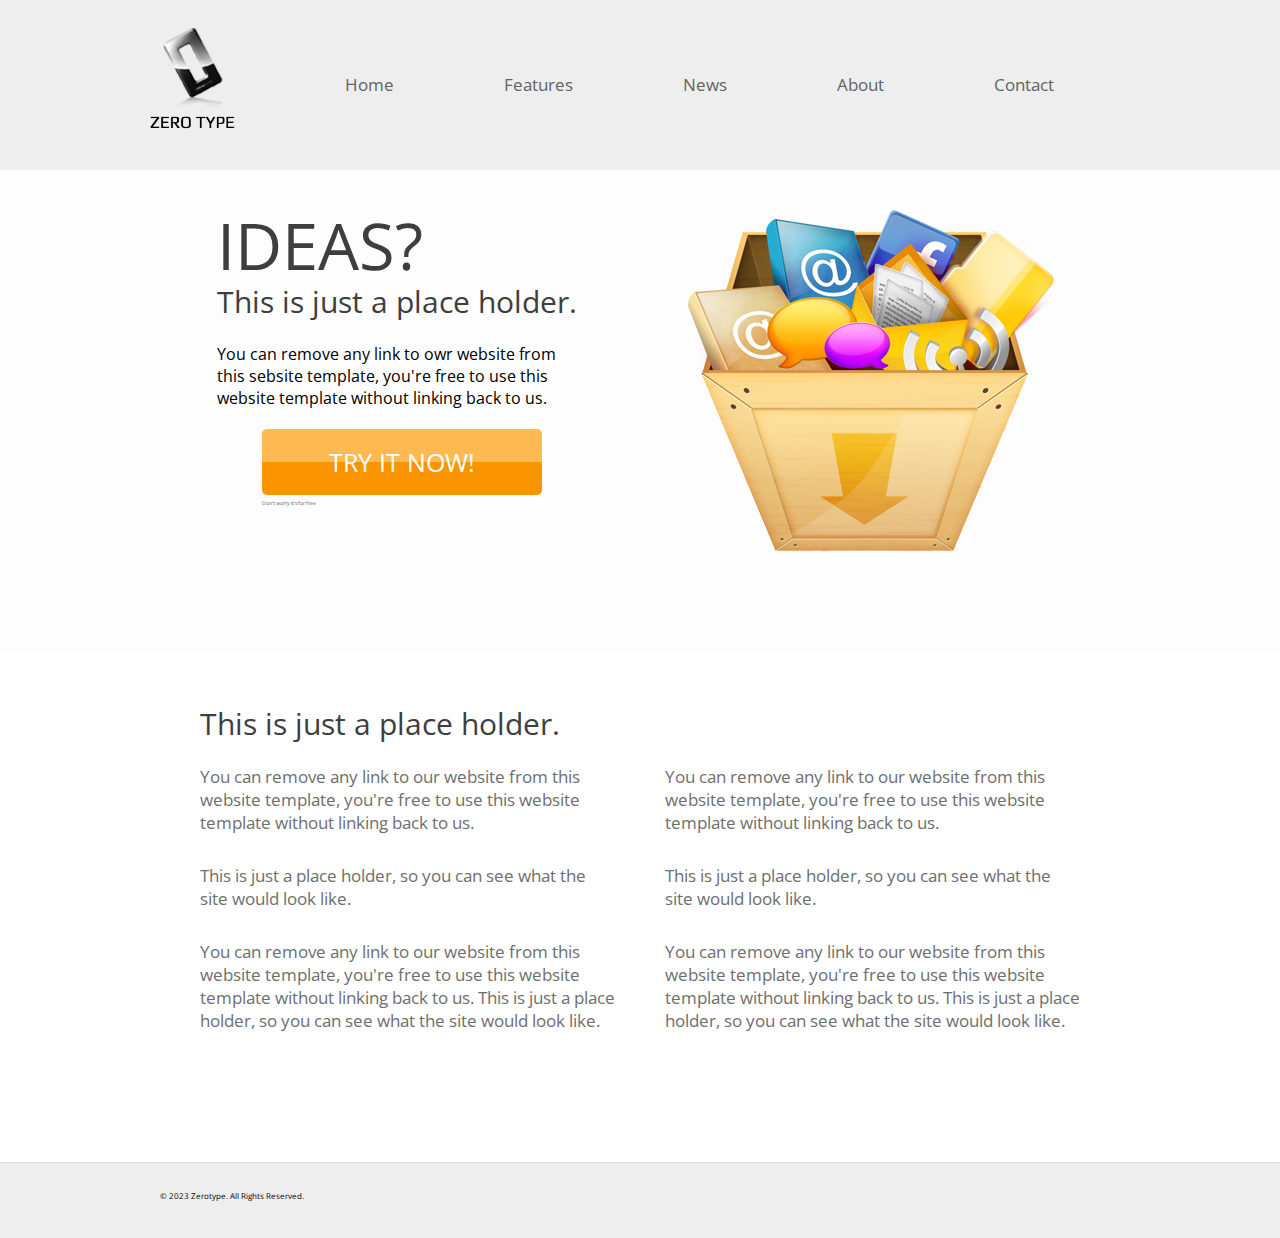
==== index02.html @ da7af956 "for Lo review" ====
<html>
<head>
  <title>T1v2-Rex</title>
  <link rel="stylesheet" href="https://pro.fontawesome.com/releases/v5.10.0/css/all.css" integrity="sha384-AYmEC3Yw5cVb3ZcuHtOA93w35dYTsvhLPVnYs9eStHfGJvOvKxVfELGroGkvsg+p" crossorigin="anonymous"/>
  <link rel="preconnect" href="https://fonts.gstatic.com">
  <link href="https://fonts.googleapis.com/css2?family=Lato&family=Open+Sans:wght@300;400&display=swap" rel="stylesheet">
  <link type="text/css" rel="stylesheet" charset="UTF-8" href="css02/content.css">
</head>
<body>
  <!-- <img src="0Template_1.png" class="template"> -->
  <header class="header-background-color">
    <div class="container">
        <h1>
          <a href="##">
            <img src="img/ZERO_TYPE-fin.png" alt="zero type logo" title="zero type">
          </a>
        </h1>
        <nav>
          <a href="##">Home</a>
          <a href="##">Features</a>
          <a href="##">News</a>
          <a href="##">About</a>
          <a href="##">Contact</a>
        </nav>
    </div>
  </header>
  <main>
    <section>
      <div class="full-box">
        <div class="full-box-section">
          <h2>IDEAS?</h2>
          <h3>This is just a place holder.</h3>
          <p class="h3-p">You can remove any link to owr website from this sebsite template, you're free to use this website template without linking back to us.</p>
          <div>
            <button>TRY IT NOW!</button>
            <p class="try-it-text">Don't worry It's for free</p>
          </div>
        </div>
        <div class="full-box-img-box">
          <img src="img/box.png" alt="idea box" title="idea box">
        </div>
      </div>
    </section>
    <article>
      <h3>This is just a place holder.</h3>
      <div class="content-box">
        <p>You can remove any link to our website from this website template, you're free to use this website template without linking back to us.</p>
        <p>This is just a place holder, so you can see what the site would look like.</p>
        <p>You can remove any link to our website from this website template, you're free to use this website template without linking back to us. This is just a place holder, so you can see what the site would look like.</p>
        <p>You can remove any link to our website from this website template, you're free to use this website template without linking back to us.</p>
        <p>This is just a place holder, so you can see what the site would look like.</p>
        <p>You can remove any link to our website from this website template, you're free to use this website template without linking back to us. This is just a place holder, so you can see what the site would look like.</p>
      </div>
    </article>
  </main>
  <footer>
    <span>&copy 2023 Zerotype. All Rights Reserved.</span>
    <div class="footer-icon">
      <a href="##"><i class="fab fa-facebook-square"></i></a>
      <a href="##"><i class="fab fa-google-plus-square"></i></a>
      <a href="##"><i class="fab fa-twitter-square"></i></a>
      <a href="##"><i class="fab fa-pinterest-square"></i></a>
    </div>
    <!-- <div class="after-box"></div> -->
  </footer>
</body>
</html>
---- css02/content.css ----
* {
    /* outline: 1px solid red; */
    margin: 0;
    padding: 0;
    font-family: 'Open Sans', sans-serif;
}

.template {
  display: block;
  position: absolute;
  top: 0;
  left: 0;
  z-index: 0;
  width: 100%;
  height: auto;
  opacity: .5;
}

body {
  min-width: 1000px;
}

.header-background-color {
  background-color: #eeeeee;
}

.container {
  width: 1000px;
  margin: 0 auto;
  font-size: 0;
}

h1 {
  display: inline-block;
  vertical-align: middle;
  margin: 20px 0px 30px 10px;
}

h1 a {
  display: inline-block;
}

h1 img {
  width: 85px;
  cursor: pointer;
}

nav {
  width: fit-content;
  display: inline-block;
  vertical-align: middle;
  margin-left: 100px;
}

nav a {
  padding: 10px;
  font-size: 17px;
  color: rgb(99, 99, 99);
  text-decoration: none;
  cursor: pointer;
  line-height: 43px;
}

nav a:hover {
  color: orange;
}

nav a + a {
  margin-left: 90px;
}

section {
  background-color: #fdfdfd;
}

.full-box {
  width: 1000px;
  font-size: 0px;
  margin: 0px auto;
  padding: 40px 0px 100px 0px;
}

.full-box-section {
  display: inline-block;
  width: 370px;
  font-size: 16px;
  vertical-align: top;
  margin-left: 77px;
}

h2 {
  color: #3e3e3e;
  font-size: 65px;
  line-height: 70px;
  margin: 0px;
  font-weight: normal;
}

h3 {  
  color: #3e3e3e;
  font-size: 30px;
  line-height: 43px;
  margin-bottom: 20px;
  font-weight: normal
}

.h3-p {
  margin-bottom: 20px;
}

button {
  font-size: 25px;
  color: white;
  display: block;
  background: linear-gradient(#FFB951 50% ,#FA9400 50%);
  border-radius: 5px;
  border: 0;
  padding: 16px 67px;
  margin: 0 auto 5px;
  width: 280px;
}

.try-it-text {
  margin: 0 auto;
  font-size: 5px;
  color: #585858;
  width: 280px;
}

.full-box-img-box {
  display: inline-block;
  margin-left: 100px;
}

.full-box-img-box img {
  width: 100%;
}

article {
  margin: 0 auto;
  padding: 50px 0px 100px;
  width: 880px;
}

.content-box {
  columns: 2;
  column-gap: 50px;
  font-size: 17px;
  color: #6e6e6e;
}

.content-box p {
  margin-bottom: 30px;
}

footer {
  padding: 20px 160px 30px;
  background-color: #eeeeee;
  border-top: 1px solid #dcdcdc;
}

footer span {
  font-size: 8px;
  line-height: 25px;
}

.footer-icon {
  font-size: 0px;
  float: right;
}

.footer-icon a {
  display: inline-block;
}

.footer-icon i {
  margin-left: 25px;
  font-size: 25px;
  color: black;
  cursor: pointer;
}

.footer-icon i:hover {
  color: orange;
}

.after-box {
  clear: both;
}
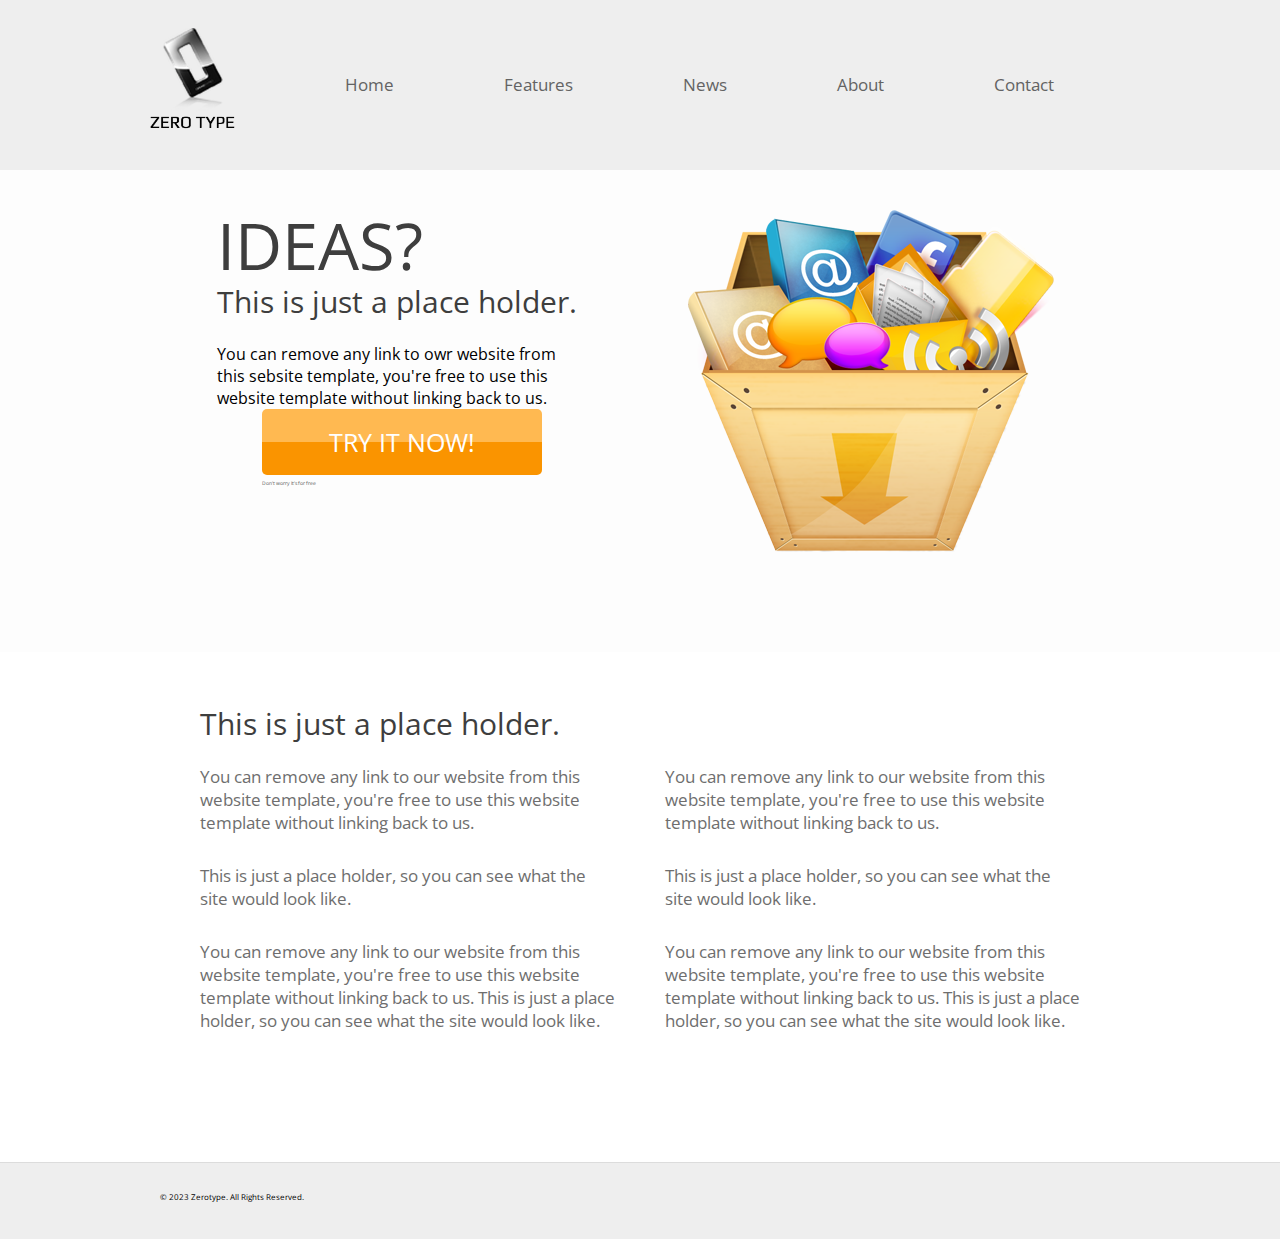
==== commit 7e7a97f9: "change meta, nav, section and footer boxmodel settings" ====
--- a/index02.html
+++ b/index02.html
@@ -1,5 +1,9 @@
-<html>
+<!DOCTYPE html>
+<html lang="en">
 <head>
+  <meta charset="UTF-8">
+  <meta http-equiv="X-UA-Compatible" content="IE=edge">
+  <meta name="viewport" content="width=device-width, initial-scale=1.0">
   <title>T1v2-Rex</title>
   <link rel="stylesheet" href="https://pro.fontawesome.com/releases/v5.10.0/css/all.css" integrity="sha384-AYmEC3Yw5cVb3ZcuHtOA93w35dYTsvhLPVnYs9eStHfGJvOvKxVfELGroGkvsg+p" crossorigin="anonymous"/>
   <link rel="preconnect" href="https://fonts.gstatic.com">
@@ -30,8 +34,8 @@
         <div class="full-box-section">
           <h2>IDEAS?</h2>
           <h3>This is just a place holder.</h3>
-          <p class="h3-p">You can remove any link to owr website from this sebsite template, you're free to use this website template without linking back to us.</p>
-          <div>
+          <p class="full-box-section-text">You can remove any link to owr website from this sebsite template, you're free to use this website template without linking back to us.</p>
+          <div class="button-box">
             <button>TRY IT NOW!</button>
             <p class="try-it-text">Don't worry It's for free</p>
           </div>
@@ -39,6 +43,7 @@
         <div class="full-box-img-box">
           <img src="img/box.png" alt="idea box" title="idea box">
         </div>
+        <div class="after-box"></div>
       </div>
     </section>
     <article>
@@ -54,12 +59,14 @@
     </article>
   </main>
   <footer>
-    <span>&copy 2023 Zerotype. All Rights Reserved.</span>
-    <div class="footer-icon">
-      <a href="##"><i class="fab fa-facebook-square"></i></a>
-      <a href="##"><i class="fab fa-google-plus-square"></i></a>
-      <a href="##"><i class="fab fa-twitter-square"></i></a>
-      <a href="##"><i class="fab fa-pinterest-square"></i></a>
+    <div class="footer-content">
+      <span>&copy 2023 Zerotype. All Rights Reserved.</span>
+      <div class="footer-icon">
+        <a href="##"><i class="fab fa-facebook-square"></i></a>
+        <a href="##"><i class="fab fa-google-plus-square"></i></a>
+        <a href="##"><i class="fab fa-twitter-square"></i></a>
+        <a href="##"><i class="fab fa-pinterest-square"></i></a>
+      </div>
     </div>
     <!-- <div class="after-box"></div> -->
   </footer>
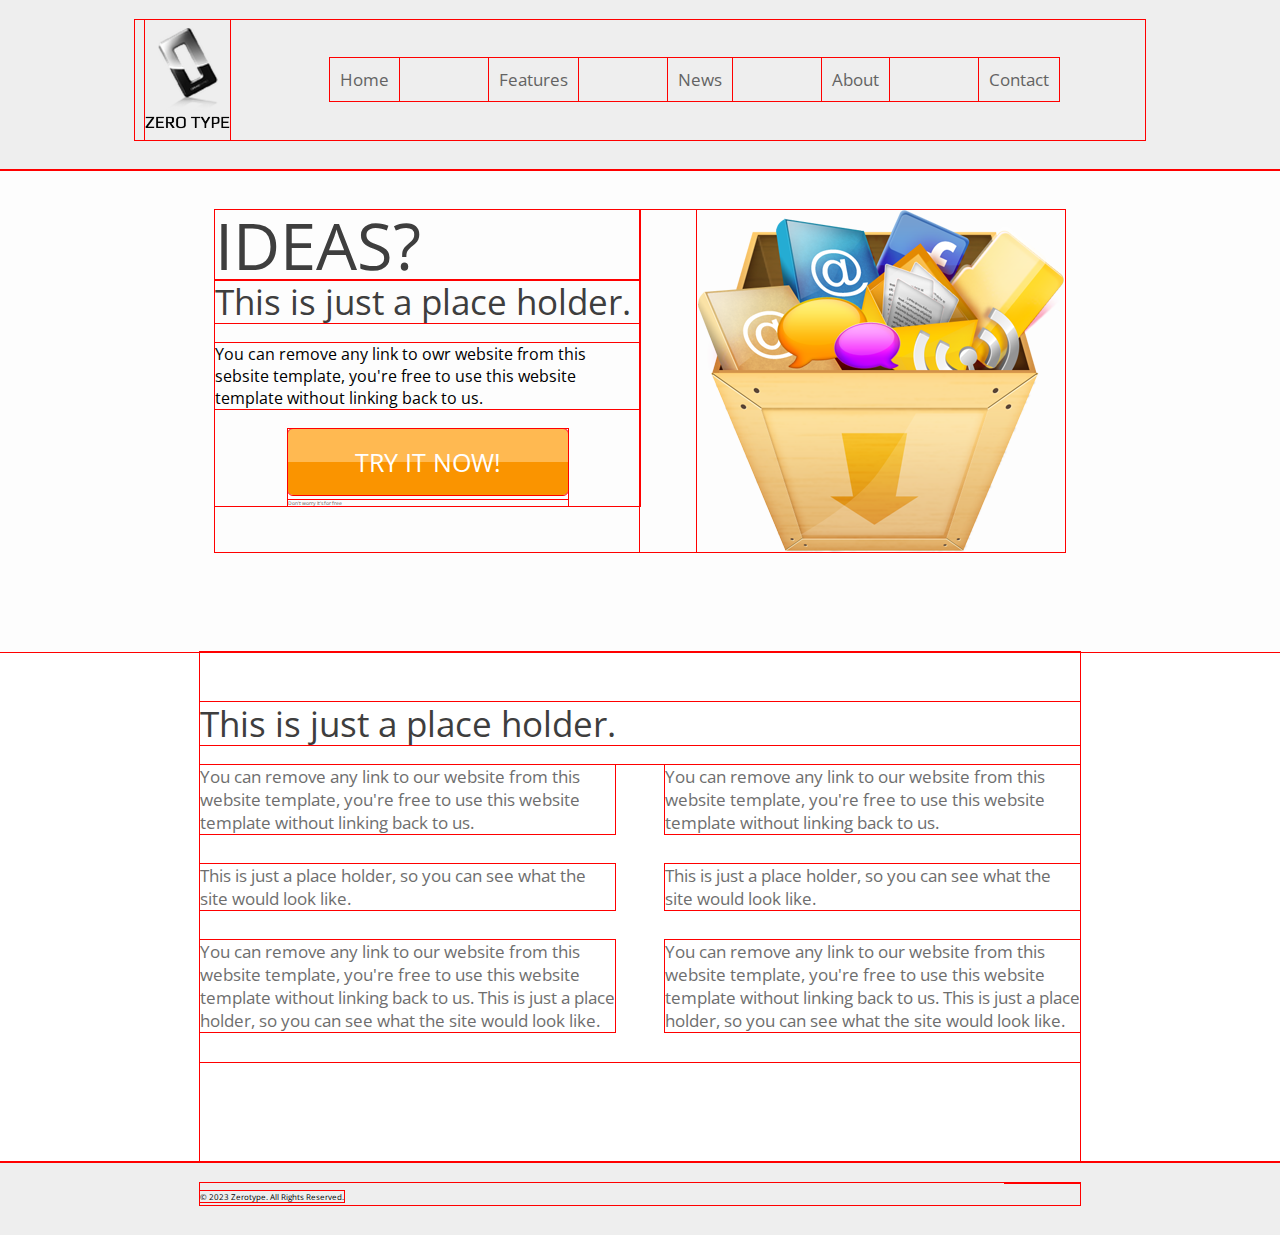
==== commit 3e796bc9: "after sixth code review" ====
--- a/index02.html
+++ b/index02.html
@@ -12,7 +12,7 @@
 </head>
 <body>
   <!-- <img src="0Template_1.png" class="template"> -->
-  <header class="header-background-color">
+  <header>
     <div class="container">
         <h1>
           <a href="##">
@@ -36,14 +36,13 @@
           <h3>This is just a place holder.</h3>
           <p class="full-box-section-text">You can remove any link to owr website from this sebsite template, you're free to use this website template without linking back to us.</p>
           <div class="button-box">
-            <button>TRY IT NOW!</button>
+            <a href="##"><button>TRY IT NOW!</button></a>
             <p class="try-it-text">Don't worry It's for free</p>
           </div>
         </div>
         <div class="full-box-img-box">
           <img src="img/box.png" alt="idea box" title="idea box">
         </div>
-        <div class="after-box"></div>
       </div>
     </section>
     <article>
@@ -59,7 +58,7 @@
     </article>
   </main>
   <footer>
-    <div class="footer-content">
+    <div class="footer-content clearfix">
       <span>&copy 2023 Zerotype. All Rights Reserved.</span>
       <div class="footer-icon">
         <a href="##"><i class="fab fa-facebook-square"></i></a>
@@ -68,7 +67,6 @@
         <a href="##"><i class="fab fa-pinterest-square"></i></a>
       </div>
     </div>
-    <!-- <div class="after-box"></div> -->
   </footer>
 </body>
 </html>
--- a/css02/content.css
+++ b/css02/content.css
@@ -1,5 +1,5 @@
 * {
-    /* outline: 1px solid red; */
+    outline: 1px solid red;
     margin: 0;
     padding: 0;
     font-family: 'Open Sans', sans-serif;
@@ -20,20 +20,21 @@
   min-width: 1000px;
 }
 
-.header-background-color {
+header {
   background-color: #eeeeee;
+  padding: 20px 0 30px;
 }
 
 .container {
   width: 1000px;
   margin: 0 auto;
   font-size: 0;
+  padding-left: 10px;
 }
 
 h1 {
   display: inline-block;
   vertical-align: middle;
-  margin: 20px 0px 30px 10px;
 }
 
 h1 a {
@@ -46,7 +47,6 @@
 }
 
 nav {
-  width: fit-content;
   display: inline-block;
   vertical-align: middle;
   margin-left: 100px;
@@ -58,7 +58,7 @@
   color: rgb(99, 99, 99);
   text-decoration: none;
   cursor: pointer;
-  line-height: 43px;
+  display: inline-block;
 }
 
 nav a:hover {
@@ -71,41 +71,60 @@
 
 section {
   background-color: #fdfdfd;
+  padding: 40px 0 100px;
 }
 
 .full-box {
-  width: 1000px;
+  width: 850px;
   font-size: 0px;
   margin: 0px auto;
-  padding: 40px 0px 100px 0px;
+}
+
+.clearfix::after {
+  content: "";
+  clear: both;
+  display: table;
 }
 
 .full-box-section {
   display: inline-block;
-  width: 370px;
+  max-width: 50%;
   font-size: 16px;
   vertical-align: top;
-  margin-left: 77px;
 }
 
 h2 {
   color: #3e3e3e;
   font-size: 65px;
   line-height: 70px;
-  margin: 0px;
   font-weight: normal;
 }
 
 h3 {  
   color: #3e3e3e;
-  font-size: 30px;
+  font-size: 35px;
   line-height: 43px;
   margin-bottom: 20px;
   font-weight: normal
 }
 
-.h3-p {
+.full-box-section-text {
   margin-bottom: 20px;
+}
+
+.button-box {
+  width: 280px;
+  margin: 0 auto;
+}
+
+.button-box a {
+  text-decoration: none;
+  cursor: pointer;
+}
+
+
+.button-box button:hover {
+  color: rgb(255, 228, 77);
 }
 
 button {
@@ -116,24 +135,23 @@
   border-radius: 5px;
   border: 0;
   padding: 16px 67px;
-  margin: 0 auto 5px;
-  width: 280px;
+  margin-bottom: 5px;
+  cursor: pointer;
 }
 
 .try-it-text {
-  margin: 0 auto;
   font-size: 5px;
   color: #585858;
-  width: 280px;
 }
 
 .full-box-img-box {
-  display: inline-block;
-  margin-left: 100px;
+  width: 50%;
+  display: inline-block;
 }
 
 .full-box-img-box img {
-  width: 100%;
+  margin-left: auto;
+  display: block;
 }
 
 article {
@@ -154,14 +172,18 @@
 }
 
 footer {
-  padding: 20px 160px 30px;
+  padding: 20px 0 30px;
   background-color: #eeeeee;
   border-top: 1px solid #dcdcdc;
 }
 
+.footer-content {
+  width: 880px;
+  margin: 0 auto;
+}
+
 footer span {
   font-size: 8px;
-  line-height: 25px;
 }
 
 .footer-icon {
@@ -173,8 +195,11 @@
   display: inline-block;
 }
 
+.footer-icon a + a {
+  margin-left: 25px;
+}
+
 .footer-icon i {
-  margin-left: 25px;
   font-size: 25px;
   color: black;
   cursor: pointer;
@@ -183,7 +208,3 @@
 .footer-icon i:hover {
   color: orange;
 }
-
-.after-box {
-  clear: both;
-}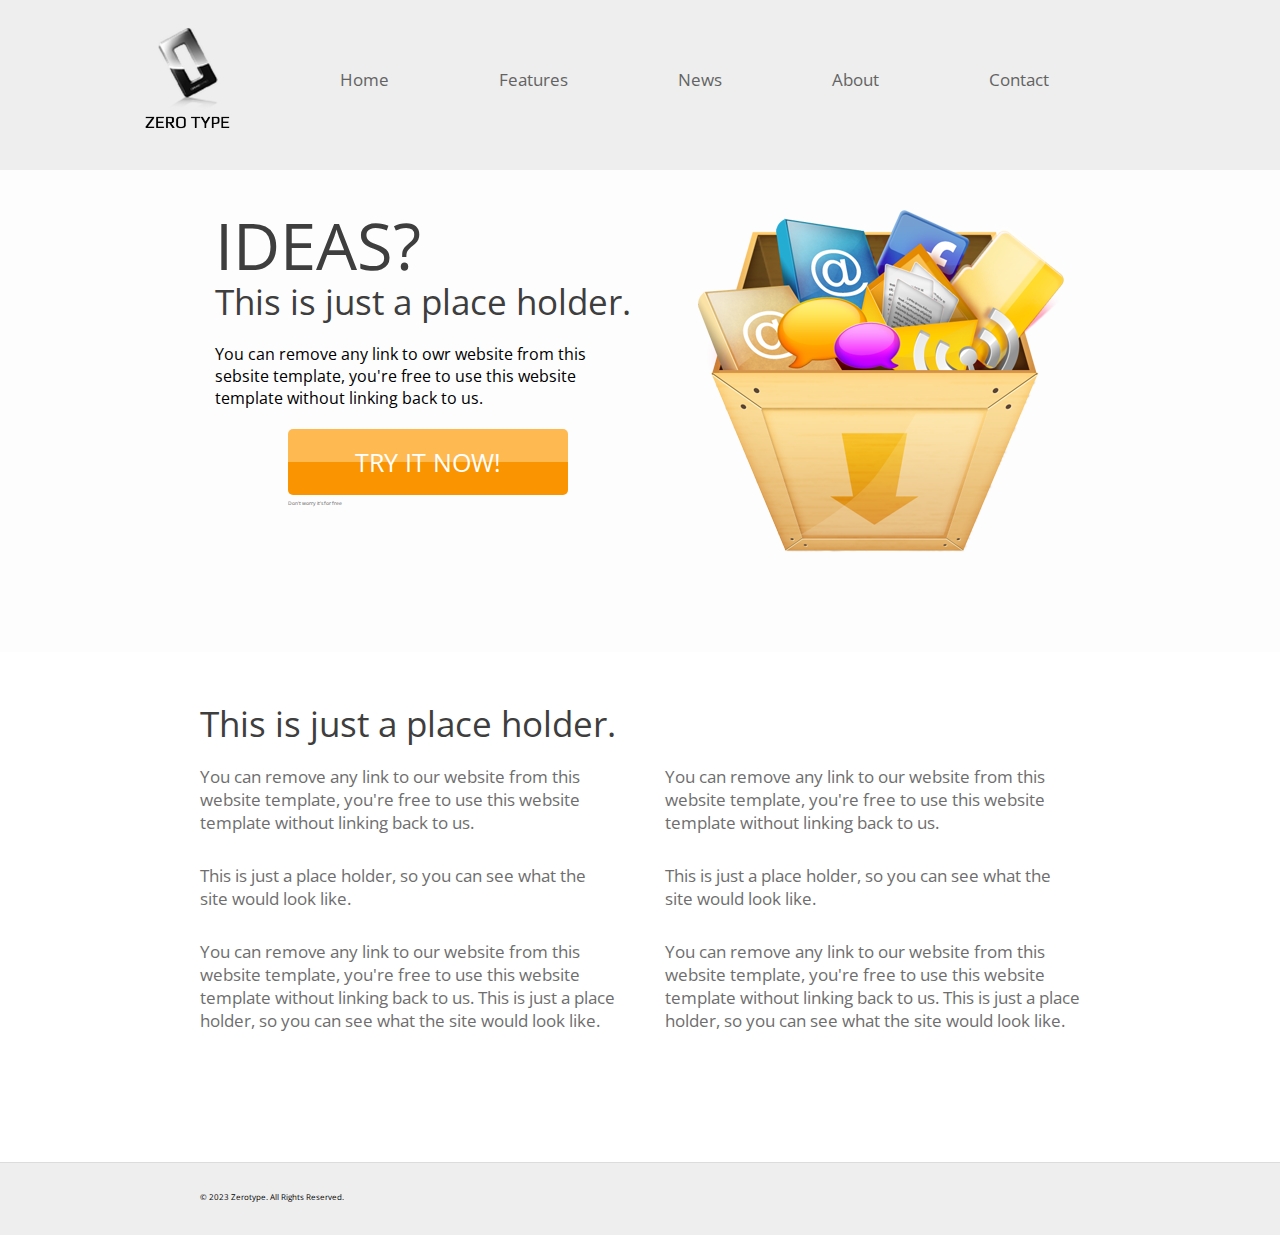
==== commit 6162138b: "after 7th code review" ====
--- a/index02.html
+++ b/index02.html
@@ -30,17 +30,17 @@
   </header>
   <main>
     <section>
-      <div class="full-box">
-        <div class="full-box-section">
-          <h2>IDEAS?</h2>
+      <div class="activities">
+        <div class="activities-section">
+          <h2>ideas?</h2>
           <h3>This is just a place holder.</h3>
-          <p class="full-box-section-text">You can remove any link to owr website from this sebsite template, you're free to use this website template without linking back to us.</p>
+          <p class="activities-section-text">You can remove any link to owr website from this sebsite template, you're free to use this website template without linking back to us.</p>
           <div class="button-box">
-            <a href="##"><button>TRY IT NOW!</button></a>
-            <p class="try-it-text">Don't worry It's for free</p>
+            <button>try it now!</button>
+            <p class="under-button-text">Don't worry it's for free</p>
           </div>
         </div>
-        <div class="full-box-img-box">
+        <div class="activities-imgbox">
           <img src="img/box.png" alt="idea box" title="idea box">
         </div>
       </div>
@@ -58,7 +58,7 @@
     </article>
   </main>
   <footer>
-    <div class="footer-content clearfix">
+    <div class="footer-content">
       <span>&copy 2023 Zerotype. All Rights Reserved.</span>
       <div class="footer-icon">
         <a href="##"><i class="fab fa-facebook-square"></i></a>
--- a/css02/content.css
+++ b/css02/content.css
@@ -1,5 +1,5 @@
 * {
-    outline: 1px solid red;
+    /* outline: 1px solid red; */
     margin: 0;
     padding: 0;
     font-family: 'Open Sans', sans-serif;
@@ -43,7 +43,6 @@
 
 h1 img {
   width: 85px;
-  cursor: pointer;
 }
 
 nav {
@@ -57,7 +56,6 @@
   font-size: 17px;
   color: rgb(99, 99, 99);
   text-decoration: none;
-  cursor: pointer;
   display: inline-block;
 }
 
@@ -74,7 +72,7 @@
   padding: 40px 0 100px;
 }
 
-.full-box {
+.activities {
   width: 850px;
   font-size: 0px;
   margin: 0px auto;
@@ -86,7 +84,7 @@
   display: table;
 }
 
-.full-box-section {
+.activities-section {
   display: inline-block;
   max-width: 50%;
   font-size: 16px;
@@ -95,6 +93,7 @@
 
 h2 {
   color: #3e3e3e;
+  text-transform: uppercase;
   font-size: 65px;
   line-height: 70px;
   font-weight: normal;
@@ -108,26 +107,21 @@
   font-weight: normal
 }
 
-.full-box-section-text {
+.activities-section-text {
   margin-bottom: 20px;
 }
 
 .button-box {
-  width: 280px;
-  margin: 0 auto;
-}
-
-.button-box a {
-  text-decoration: none;
-  cursor: pointer;
-}
-
+  width: fit-content;
+  margin: 0 auto;
+}
 
 .button-box button:hover {
   color: rgb(255, 228, 77);
 }
 
 button {
+  text-transform: uppercase;
   font-size: 25px;
   color: white;
   display: block;
@@ -139,17 +133,17 @@
   cursor: pointer;
 }
 
-.try-it-text {
+.under-button-text {
   font-size: 5px;
   color: #585858;
 }
 
-.full-box-img-box {
+.activities-imgbox {
   width: 50%;
   display: inline-block;
 }
 
-.full-box-img-box img {
+.activities-imgbox img {
   margin-left: auto;
   display: block;
 }
@@ -202,7 +196,7 @@
 .footer-icon i {
   font-size: 25px;
   color: black;
-  cursor: pointer;
+  /* cursor: pointer; */
 }
 
 .footer-icon i:hover {
